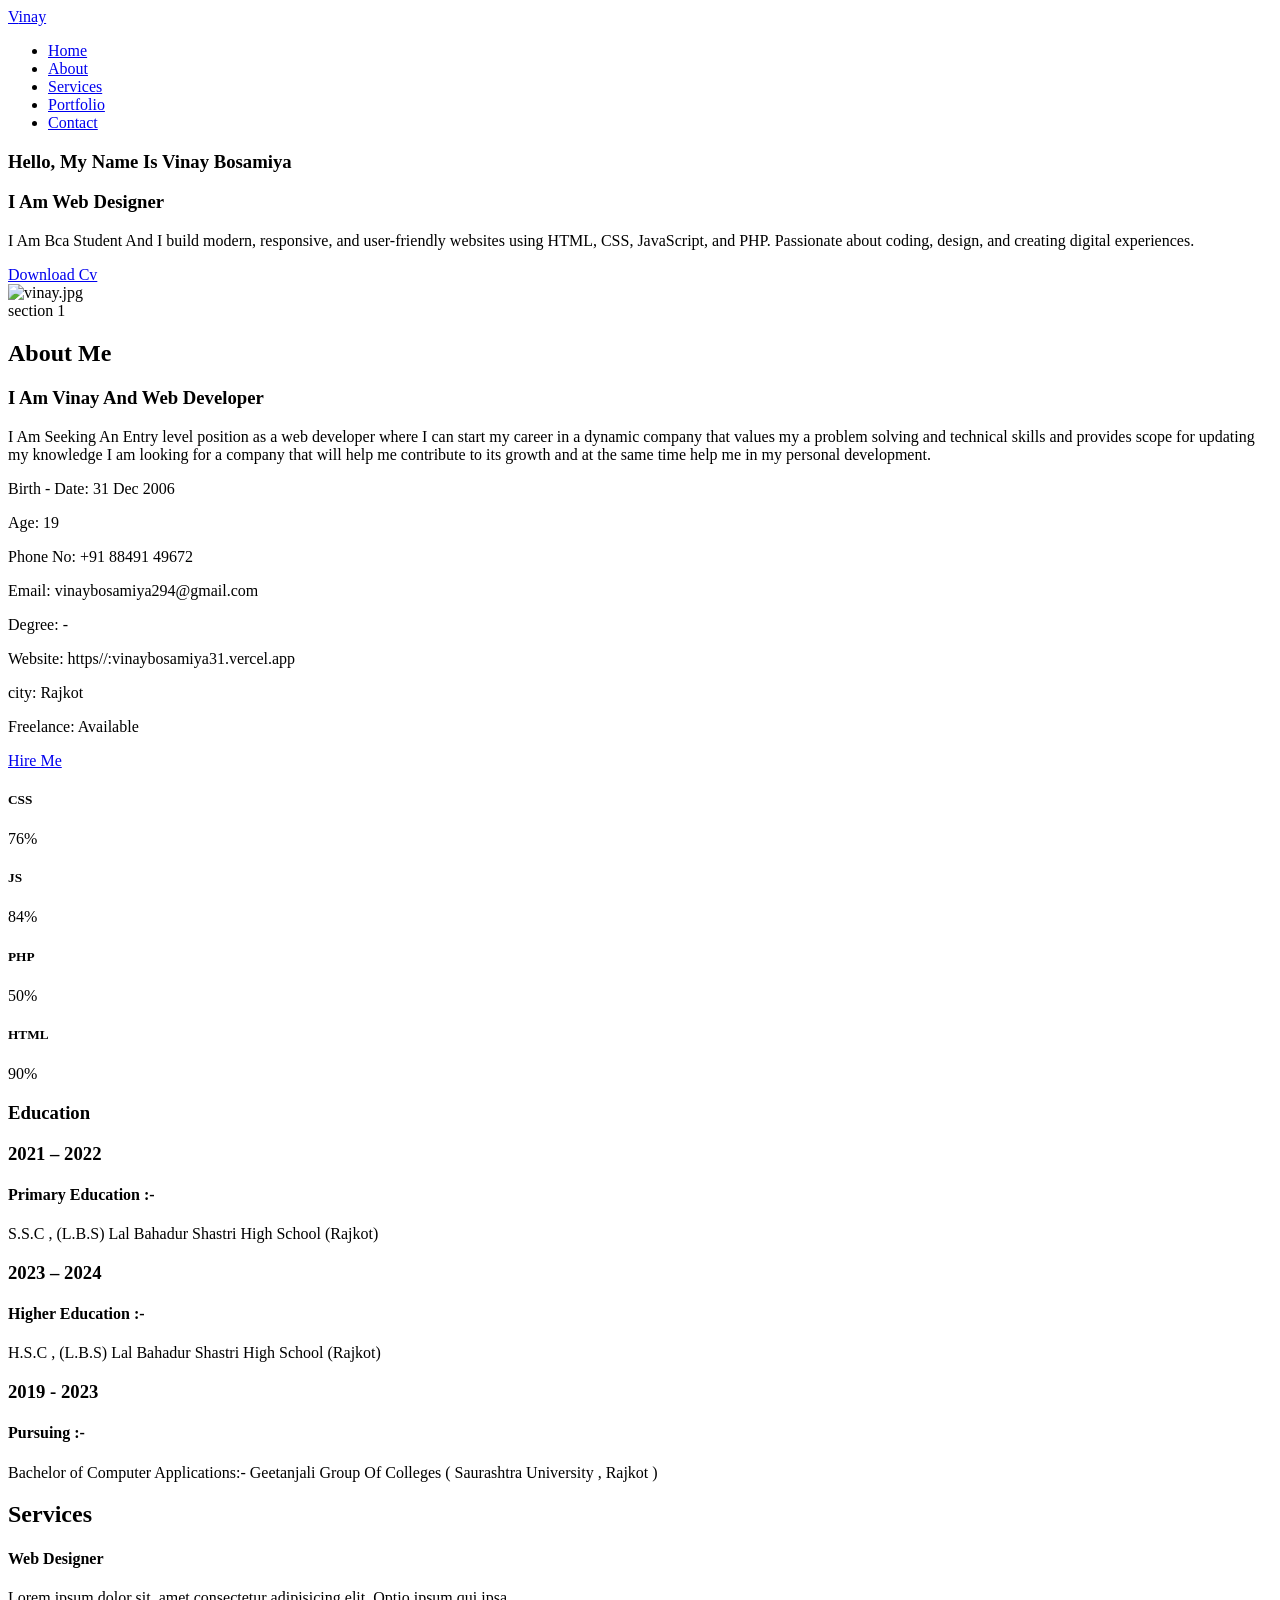
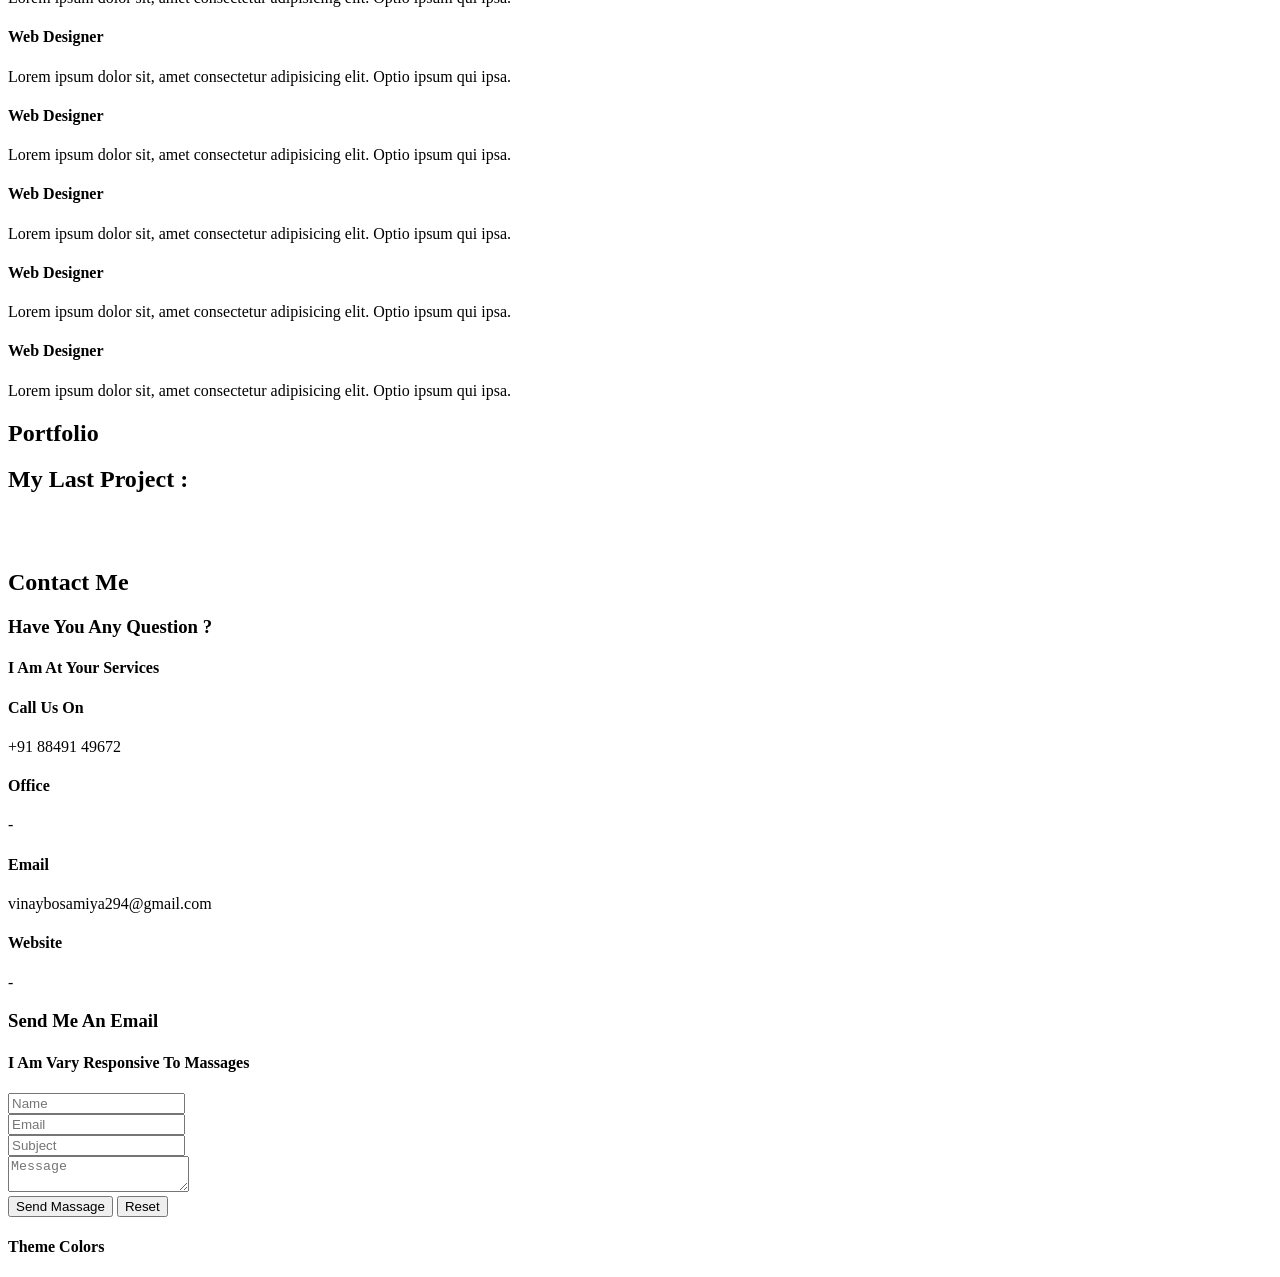
==== finish portfolio project/Final Portfolio By Vinay Bosamiya/Vinay-Bosamiya-PortfolioWebsite-2025/portfolio website project/index.html @ 3aa6d3ae "vinay portfolio website complete portfolio website project by vinay bosamiya" ====
<!DOCTYPE html>

<html lang="en">
  <head>
    <meta charset="UTF-8" />
    <meta name="viewport" content="width=device-width, initial-scale=1.0" />
    <title>Vinay Bosamiya - Portfolio</title>

    <!-- ========== Mail Script ========= -->

    <!-- <script type="text/javascript"
        src="https://cdn.jsdelivr.net/npm/@emailjs/browser@4/dist/email.min.js">
</script>
<script type="text/javascript">
   (function(){
      emailjs.init({
        publicKey: "KeSfBAZMuUv7fL0pe",
      });
   })();
</script> -->

    <!-- ====== skin css files ====== -->
    <link rel="icon" type="image/png" sizes="32x32" href="../photos/vinay.jpg">
    <link rel="apple-touch-icon" href="../photos/vinay.jpg">
    <link rel="stylesheet" href="../css/skin/color-1.css" />
    <link rel="stylesheet"href="https://cdnjs.cloudflare.com/ajax/libs/font-awesome/7.0.1/css/all.min.css"/>
<!-- ====== style.css files ====== -->
    <link rel="stylesheet" href="../css/sidebar.css" />
    <link rel="stylesheet" href="../css/home.css" />
    <link rel="stylesheet" href="../css/about.css" />
    <link rel="stylesheet" href="../css/services.css" />
    <link rel="stylesheet" href="../css/portfolio.css" />
    <link rel="stylesheet" href="../css/contectUs.css" />
    <!-- ====== Style Switcher ====== -->
    <link rel="stylesheet" href="../css/skin/color-1.css" class="alternate-style" title="color-1" disabled/>
    <link rel="stylesheet" href="../css/skin/color-2.css" class="alternate-style" title="color-2" disabled/>
    <link rel="stylesheet" href="../css/skin/color-3.css" class="alternate-style" title="color-3" disabled/>
    <link rel="stylesheet" href="../css/skin/color-4.css" class="alternate-style" title="color-4" disabled/>
    <link rel="stylesheet" href="../css/skin/color-5.css" class="alternate-style" title="color-5" disabled/>
    
    <link rel="stylesheet" href="../css/style-switcher.css" />
  </head>
<body>
    <!-- Main Container Start -->

    <div class="main-container">
      <!-- A-Side Start -->
      <div class="a-side">
        <div class="logo">
          <a href="#"><span>V</span>inay</a>
        </div>

        <div class="nav-toggler">
          <span></span>
        </div>

        <div class="nav">
          <ul>
            <li>
              <a href="#home" class="active"><i class="fa fa-home"></i>Home</a>
            </li>
            <li>
              <a href="#about"><i class="fa fa-user"></i>About</a>
            </li>
            <li>
              <a href="#services"><i class="fa fa-list"></i>Services</a>
            </li>
            <li>
              <a href="#portfolio"><i class="fa fa-briefcase"></i>Portfolio</a>
            </li>
            <li>
              <a href="#contact"><i class="fa fa-comments"></i>Contact</a>
            </li>
          </ul>
        </div>
      </div>
      <!-- A-Side End -->

      <!-- Main Content Start -->
      <div class="main-content">
        <!-- Home Section Start -->

        <section class="home active section" id="home">
          <div class="container">
            <div class="row">
              <div class="home-info padd-15">
                <h3 class="hello">
                  Hello, My Name Is <span class="name">Vinay Bosamiya</span>
                </h3>
                <h3 class="my-profession">
                  I Am <span class="typing">Web Designer</span>
                </h3>
                <p>I Am Bca Student And I build modern, responsive, and user-friendly websites using HTML, CSS, JavaScript, and PHP.
                  Passionate about coding, design, and creating digital experiences.</p>
                <!-- <a href="#contact" class="btn hire-me">Hire Me </a> -->
                <a href="vinay_bosamiya_2025_resume.pdf" class="btn " download="vinay_bosamiya_2025_resume.pdf">Download Cv </a>
              </div>
              <!-- <div class="home-img padd-15" style="padding-right:50px ;"> -->
              <div class="home-img padd-15">
                <img src="../photos/vinay.jpg" alt="vinay.jpg" />
              </div>
            </div>
          </div>
        </section>

        <!-- Home Section End -->

        <!-- About Section Start -->

        <section class="about section " id="about"> section 1
          <div class="container">
            <div class="row">
              <div class="section-title padd-15">
                <h2>About Me</h2>
              </div>
            </div>
            <div class="row">
              <div class="about-content padd-15">
                <div class="row">
                  <div class="about-text padd-15">
                    <h3>I Am Vinay And <span>Web Developer</span></h3>
                    <p>
                   
                      I Am Seeking An Entry level position as a web developer where I can start my career in a
dynamic company that values my a problem solving and technical skills and provides
scope for updating my knowledge I am looking for a company that will help me contribute
to its growth and at the same time help me in my personal development.
                    </p>
                  </div>
                </div>
                <div class="row">
                  <div class="personal-info padd-15">
                    <div class="row">
                      <div class="info-item padd-15">
                        <p>Birth - Date: <span>31 Dec 2006</span></p>
                      </div>
                      <div class="info-item padd-15">
                        <p>Age: <span>19</span></p>
                      </div>
                      <div class="info-item padd-15">
                        <p>Phone No: <span>+91 88491 49672</span></p>
                      </div>
                      <div class="info-item padd-15">
                        <p>Email: <span>vinaybosamiya294@gmail.com</span></p>
                        <p><span></span></p>
                      </div>
                      <div class="info-item padd-15">
                        <p>Degree: <span>-</span></p>
                      </div>
                      <div class="info-item padd-15">
                        <p>Website: <span>https//:vinaybosamiya31.vercel.app</span></p>
                        <p><span></span></p>
                      </div>
                      <div class="info-item padd-15">
                        <p>city: <span>Rajkot</span></p>
                      </div>
                      <div class="info-item padd-15">
                        <p>Freelance: <span>Available</span></p>
                      </div>
                    </div>
                    <div class="row">
                      <div class="buttons padd-15">
                        <!-- <a href="#" class="btn">Download Cv</a> -->
                        <a href="#contact" data-section-index="1" class="btn hire-me">Hire Me</a>
                      </div>
                    </div>
                  </div>
                  <div class="skills padd-15">
                    <div class="row">
                      <div class="skill-item padd-15">
                        <h5>CSS</h5>
                        <div class="progress">
                          <div class="progress-in" style="width: 76%"></div>
                          <div class="skill-percent">76%</div>
                        </div>
                      </div>

                      <div class="skill-item padd-15">
                        <h5>JS</h5>
                        <div class="progress">
                          <div class="progress-in" style="width: 84%"></div>
                          <div class="skill-percent">84%</div>
                        </div>
                      </div>

                      <div class="skill-item padd-15">
                        <h5>PHP</h5>
                        <div class="progress">
                          <div class="progress-in" style="width: 50%"></div>
                          <div class="skill-percent">50%</div>
                        </div>
                      </div>

                      <div class="skill-item padd-15">
                        <h5>HTML</h5>
                        <div class="progress">
                          <div class="progress-in" style="width: 90%"></div>
                          <div class="skill-percent">90%</div>
                        </div>
                      </div>
                    </div>
                  </div>
                </div>

                <div class="row">
                  <div class="education padd-15">
                    <h3 class="title">Education</h3>
                    <div class="row">
                      <div class="timeline-box padd-15">
                        <div class="timeline shadow-dark">
                          <!-- =========== timeline Items ===========  -->
                          <div class="timeline-item">
                            <div class="circle-dot"></div>
                            <h3 class="timeline-date">
                              <i class="fa fa-calendar"></i>  2021 – 2022
                            </h3>
                            <h4 class="timeline-title">
                              Primary Education :-
                            </h4>
                            <p class="timeline-text">
                             S.S.C , (L.B.S) Lal Bahadur Shastri High School (Rajkot)
                            </p>
                          </div>
                          <!-- =========== timeline Items ===========  -->
                          <div class="timeline-item">
                            <div class="circle-dot"></div>
                            <h3 class="timeline-date">
                              <i class="fa fa-calendar"></i> 2023 – 2024 
                            </h3>
                            <h4 class="timeline-title">
                              Higher Education :-
                            </h4>
                            <p class="timeline-text">
                               H.S.C , (L.B.S) Lal Bahadur Shastri High School (Rajkot)

                            </p>
                          </div>
                          <!-- =========== timeline Items ===========  -->
                          <div class="timeline-item">
                            <div class="circle-dot"></div>
                            <h3 class="timeline-date">
                              <i class="fa fa-calendar"></i> 2019 - 2023
                            </h3>
                            <h4 class="timeline-title">
                              Pursuing :-
                            </h4>
                            <p class="timeline-text">
                              Bachelor of Computer Applications:-
                              Geetanjali Group Of Colleges ( Saurashtra University , Rajkot )
                            </p>
                          </div>
                        </div>
                      </div>
                    </div>
                  </div>
                <!-- =============== start experience section ===============  -->
                  <!-- <div class="experience padd-15">
                    <h3 class="title">Experience</h3>
                    <div class="row">
                      <div class="timeline-box padd-15">
                        <div class="timeline shadow-dark"> -->
                          <!-- =========== timeline Items ===========  -->
                          <!-- <div class="timeline-item">
                            <div class="circle-dot"></div>
                            <h3 class="timeline-date">
                              <i class="fa fa-calendar"></i> 2019 - 2023
                            </h3>
                            <h4 class="timeline-title">
                              Master In Computer Science
                            </h4>
                            <p class="timeline-text">
                              Lorem ipsum dolor sit amet consectetur adipisicing
                              elit. Praesentium assumenda amet provident,
                              repudiandae est neque voluptatibus repellendus
                              inventore deleniti dolor? Odit laboriosam est
                              beatae earum?
                            </p>
                          </div> -->
                          <!-- =========== timeline Items ===========  -->
                          <!-- <div class="timeline-item">
                            <div class="circle-dot"></div>
                            <h3 class="timeline-date">
                              <i class="fa fa-calendar"></i> 2019 - 2023
                            </h3>
                            <h4 class="timeline-title">
                              Master In Computer Science
                            </h4>
                            <p class="timeline-text">
                              Lorem ipsum dolor sit amet consectetur adipisicing
                              elit. Praesentium assumenda amet provident,
                              repudiandae est neque voluptatibus repellendus
                              inventore deleniti dolor? Odit laboriosam est
                              beatae earum?
                            </p>
                          </div> -->
                          <!-- =========== timeline Items ===========  -->
                          <!-- <div class="timeline-item">
                            <div class="circle-dot"></div>
                            <h3 class="timeline-date">
                              <i class="fa fa-calendar"></i> 2019 - 2023
                            </h3>
                            <h4 class="timeline-title">
                              Master In Computer Science
                            </h4>
                            <p class="timeline-text">
                              Lorem ipsum dolor sit amet consectetur adipisicing
                              elit. Praesentium assumenda amet provident,
                              repudiandae est neque voluptatibus repellendus
                              inventore deleniti dolor? Odit laboriosam est
                              beatae earum?
                            </p>
                          </div> -->
                        <!-- =============== end experience section =============== -->
                        </div>
                      </div>
                    </div>
                  </div>
                 
                </div>
              </div>
            </div>
          </div>
        </section>
        <!-- About Section End -->

        <!-- Services Section Start -->

        <section class="service section " id="services">
          <div class="container">
            <div class="row">
              <div class="section-title padd-15">
                <h2>Services</h2>
              </div>
            </div>
            <div class="row">
              <!-- ================== Services Item Start ================== -->
              <!-- service item 1 -->
              <div class="service-item padd-15">
                <div class="service-item-inner">
                  <div class="icon">
                    <i class="fa fa-mobile-alt"></i>
                  </div>
                  <h4>Web Designer</h4>
                  <p>
                    Lorem ipsum dolor sit, amet consectetur adipisicing elit.
                    Optio ipsum qui ipsa.
                  </p>
                </div>
              </div>

              <!-- service item 2 -->
              <div class="service-item padd-15">
                <div class="service-item-inner">
                  <div class="icon">
                    <i class="fa fa-laptop-code"></i>
                  </div>
                  <h4>Web Designer</h4>
                  <p>
                    Lorem ipsum dolor sit, amet consectetur adipisicing elit.
                    Optio ipsum qui ipsa.
                  </p>
                </div>
              </div>

              <!-- Service item 3 -->
              <div class="service-item padd-15">
                <div class="service-item-inner">
                  <div class="icon">
                    <i class="fa fa-palette"></i>
                  </div>
                  <h4>Web Designer</h4>
                  <p>
                    Lorem ipsum dolor sit, amet consectetur adipisicing elit.
                    Optio ipsum qui ipsa.
                  </p>
                </div>
              </div>
              <!-- Service item 4 -->
              <div class="service-item padd-15">
                <div class="service-item-inner">
                  <div class="icon">
                    <i class="fa fa-code"></i>
                  </div>
                  <h4>Web Designer</h4>
                  <p>
                    Lorem ipsum dolor sit, amet consectetur adipisicing elit.
                    Optio ipsum qui ipsa.
                  </p>
                </div>
              </div>
              <!-- Service item 5 -->
              <div class="service-item padd-15">
                <div class="service-item-inner">
                  <div class="icon">
                    <i class="fa fa-search"></i>
                  </div>
                  <h4>Web Designer</h4>
                  <p>
                    Lorem ipsum dolor sit, amet consectetur adipisicing elit.
                    Optio ipsum qui ipsa.
                  </p>
                </div>
              </div>
              <!-- Service item 6 -->
              <div class="service-item padd-15">
                <div class="service-item-inner">
                  <div class="icon">
                    <i class="fa fa-bullhorn"></i>
                  </div>
                  <h4>Web Designer</h4>
                  <p>
                    Lorem ipsum dolor sit, amet consectetur adipisicing elit.
                    Optio ipsum qui ipsa.
                  </p>
                </div>
              </div>

              <!-- ================== Services Item End ================== -->
            </div>
          </div>
        </section>
        <!-- ==================  Services Section End ==================  -->

        <section class="portfolio section  " id="portfolio">
          <div class="container">
            <div class="row">
              <div class="section-title padd-15">
                <h2>Portfolio</h2>
              </div>
            </div>
            <div class="row">
              <div class="portfolio-heading padd-15">
                <h2>My Last Project :</h2>
              </div>
            </div>
            <div class="row">
              <!-- ================== Portfolio Items Start ================== -->

              <div class="portfolio-item padd-15">
                <div class="portfolio-item-inner shadow-dark">
                  <div class="portfolio-img">
                    <img
                      src="../photos/Screenshot 2025-08-10 153217.jpg"
                      alt=""
                    />
                  </div>
                </div>
              </div>
              <!-- ================== Portfolio Items End ================== -->

              <!-- ================== Portfolio Items Start ================== -->

              <div class="portfolio-item padd-15">
                <div class="portfolio-item-inner shadow-dark">
                  <div class="portfolio-img">
                    <a href="https://todo-list-31.vercel.app/">
                      <img src="../photos/project1.jpg" alt="" />
                    </a>
                  </div>
                </div>
              </div>
              <!-- ================== Portfolio Items End ================== -->
 
            </div>
          </div>
        </section>
        <!-- ================== Portfolio Section End ================== -->

        <!-- ================== Contect Section Start ================== -->
        <section class="contact section" id="contact" >
          <div class="container">
            <div class="row">
              <div class="section-title padd-15">
                <h2>Contact Me</h2>
              </div>
            </div>
            <h3 class="contact-title padd-15 ">Have You Any Question ?</h3>
            <h4 class="contact-sub-title padd-15 ">I Am At Your Services</h4>
            <div class="row">

              <!-- ====== contact info items start ====== -->
              <div class="contact-info-item">
                <div class="icon"><i class="fa fa-phone"> </i></div>
                <h4>Call Us On</h4>
                <p>+91 88491 49672</p>
              </div>
              <!-- ====== contact info items end ====== -->

               <!-- ====== contact info items start ====== -->
               <div class="contact-info-item padd-15">
                <div class="icon"><i class="fa fa-map-marker-alt "> </i></div>
                <h4>Office</h4>
                <p>-</p>
              </div>
              <!-- ====== contact info items end ====== -->

               <!-- ====== contact info items start ====== -->
               <div class="contact-info-item padd-15">
                <div class="icon"><i class="fa fa-envelope"> </i></div>
                <h4>Email</h4>
                <p>vinaybosamiya294@gmail.com</p>
              </div>
              <!-- ====== contact info items end ====== -->

               <!-- ====== contact info items start ====== -->
               <div class="contact-info-item padd-15">
                <div class="icon"><i class="fa fa-globe-europe"> </i></div>
                <h4>Website</h4>
                <p>-</p>
              </div>
              <!-- ====== contact info items end ====== -->
            </div>


            <h3 class="contact-title padd-15">Send Me An Email</h3>
            <h4 class="contact-sub-title padd-15">I Am Vary Responsive To Massages</h4>

            <!-- ====== Contact Form Start====== -->
            <!-- <form action="javascript:sendMails()" method="POST"> -->
              <!-- <form onsubmit="sendMail(); return false;"> -->
              <form action="https://formsubmit.co/bosamiyavinay80@gmail.com" method="POST">
              <div class="row">
                <div class="contact-form padd-15">
                  <div class="row">

                    <div class="form-item col-6 padd-15">
                      <div class="form-group">
                        <input name="Name" type="text" id="name" class="form-control" placeholder="Name">
                           
                      </div>
                    </div>
                  

                    <div class="form-item col-6 padd-15">
                      <div class="form-group">
                        <input name="Email" type="email" id="email" class="form-control" placeholder="Email">
                      </div>
                    </div>
                  </div>

                  <div class="row">
                    <div class="form-item col-12 padd-15">
                      <div class="form-group">
                        <input name="Subject" type="text" id="subject" class="form-control" placeholder="Subject">
                      </div>
                    </div>
                  </div>
                  
                  <div class="row">
                    <div class="form-item col-12 padd-15">
                      <div class="form-group">
                      <textarea name="Message" class="form-control" placeholder="Message" id="message"></textarea>
                        
                      <input type="hidden" name="_captcha" value="false">
                      <input type="hidden" name="_template" value="table">
                         <input type="hidden" name="_cc" value="your-email@example.com">
                        <input type="hidden" name="_subject" value="New submission!">
                         <input type="hidden" name="_autoresponse" value="Thank you for your message!">
                       
                          <div id="formMessage" style="margin-top:10px; font-weight:bold; display:none;"></div>
                      </div>
                    </div>
                  </div>
                  
                  <div class="row">
                    <div class="form-item col-12 padd-15">
                        
                      <button class="btn" type="submit">Send Massage</button>
                      <!-- <button class="btn" type="button" onclick="sendMail()">Send Massage</button> -->
                      <button class="btn" type="reset">Reset</button>
                    </div>
                  </div>

                </div>
              </div>
            </form>

            <!-- ====== Contact Form End====== -->

          </div>
        </section>
        <!-- ================== Contect Section End ================== -->
      </div>
      <!-- Main Content End -->
    </div>
    <!-- Main Container End -->

    <!-- ====== style switcher Start ====== -->

    <div class="style-switcher ">
      <div class="style-switcher-toggler s-icon">
        <i class="fas fa-cog fa-spin"></i>
      </div>
      <div class="day-night s-icon">
        <i class="fa-jelly fa-regular  "></i>
      </div>
       
      <h4>Theme Colors</h4>
      <div class="colors">
        <span class="color-1" onclick="setActiveStyle('color-1')"></span>
        <span class="color-2" onclick="setActiveStyle('color-2')"></span>
        <span class="color-3" onclick="setActiveStyle('color-3')"></span>
        <span class="color-4" onclick="setActiveStyle('color-4')"></span>
        <span class="color-5" onclick="setActiveStyle('color-5')"></span>
      </div>
    </div>
    

    <!-- ====== style switcher End ====== -->
    <!-- javascript file -->
    <script src="https://cdnjs.cloudflare.com/ajax/libs/typed.js/2.1.0/typed.umd.js" integrity="sha512-+2pW8xXU/rNr7VS+H62aqapfRpqFwnSQh9ap6THjsm41AxgA0MhFRtfrABS+Lx2KHJn82UOrnBKhjZOXpom2LQ==" crossorigin="anonymous" referrerpolicy="no-referrer"></script>
    <script src="../js/script.js"></script>
    <script src="../js/style-switcher.js"></script>
    
    <!-- <script src="../portfolio website project/js/jquery-3.7.1.min.js"></script> -->
    <!-- <script src="https://smtpjs.com/v3/smtp.js"></script> -->
    <!-- <script src="https://smtpjs.com/v3/smtp.js"></script> -->
<!-- <script src="https://code.jquery.com/jquery-3.6.0.min.js"></script>

<script>
function sendMails() {
    var name = $('#name').val();
    var email = $('#email').val();
    var subject = $('#subject').val();
    var message = $('#message').val();

    var Body = `Name: ${name}<br>Email: ${email}<br>Subject: ${subject}<br>Message: ${message}`;

    Email.send({
        Host: "smtp.gmail.com",
        Username: "vinayakbosamiya69@gmail.com",
        Password: "password",  // ⚠️ Plain password is unsafe
        To: 'bosamiyavinay80@gmail.com',
        From: "vinayakbosamiya69@gmail.com",
        Subject: "New Mail On Contact Form: From " + name,
        Body: Body
    }).then(function(message) {
        if (message === 'OK') {
            alert('Thanks for sending an email!');
        } else {
            console.error(message);
            alert('There is an error now.');
        }
    });
}
</script> -->

    <!-- Place this below your message textarea in the form -->
    
<script>
    document.addEventListener('DOMContentLoaded', function() {
        const form = document.querySelector('form[action="https://formsubmit.co/bosamiyavinay80@gmail.com"]');
        const formMessage = document.getElementById('formMessage');
    
        function showMessage(message, type) {
            const colors = {
                success: { light: '#d1fae5', dark: '#065f46', textLight: '#065f46', textDark: '#d1fae5' },
                error: { light: '#fee2e2', dark: '#991b1b', textLight: '#991b1b', textDark: '#fee2e2' }
            };
            const isDark = window.matchMedia('(prefers-color-scheme: dark)').matches;
            const bgColor = isDark ? colors[type].dark : colors[type].light;
            const textColor = isDark ? colors[type].textDark : colors[type].textLight;
    
            formMessage.style.backgroundColor = bgColor;
            formMessage.style.color = textColor;
            formMessage.style.padding = '10px';
            formMessage.style.borderRadius = '5px';
            formMessage.style.fontWeight = 'bold';
            formMessage.style.display = 'block';
            formMessage.innerText = message;
    
            setTimeout(() => { formMessage.style.display = 'none'; }, 5000);
        }
    
        form.addEventListener('submit', function(e) {
            e.preventDefault();
            const formData = new FormData(form);
    
            fetch('https://formsubmit.co/ajax/bosamiyavinay80@gmail.com', {
                method: 'POST',
                body: formData
            })
            .then(response => response.text()) // use text() instead of json()
            .then(data => {
                showMessage("Email sent successfully!", "success");
                form.reset();
            })
            .catch(err => {
                showMessage("Error sending email.", "error");
                console.error(err);
            });
        });
    });
    </script>

    
</body>
</html>
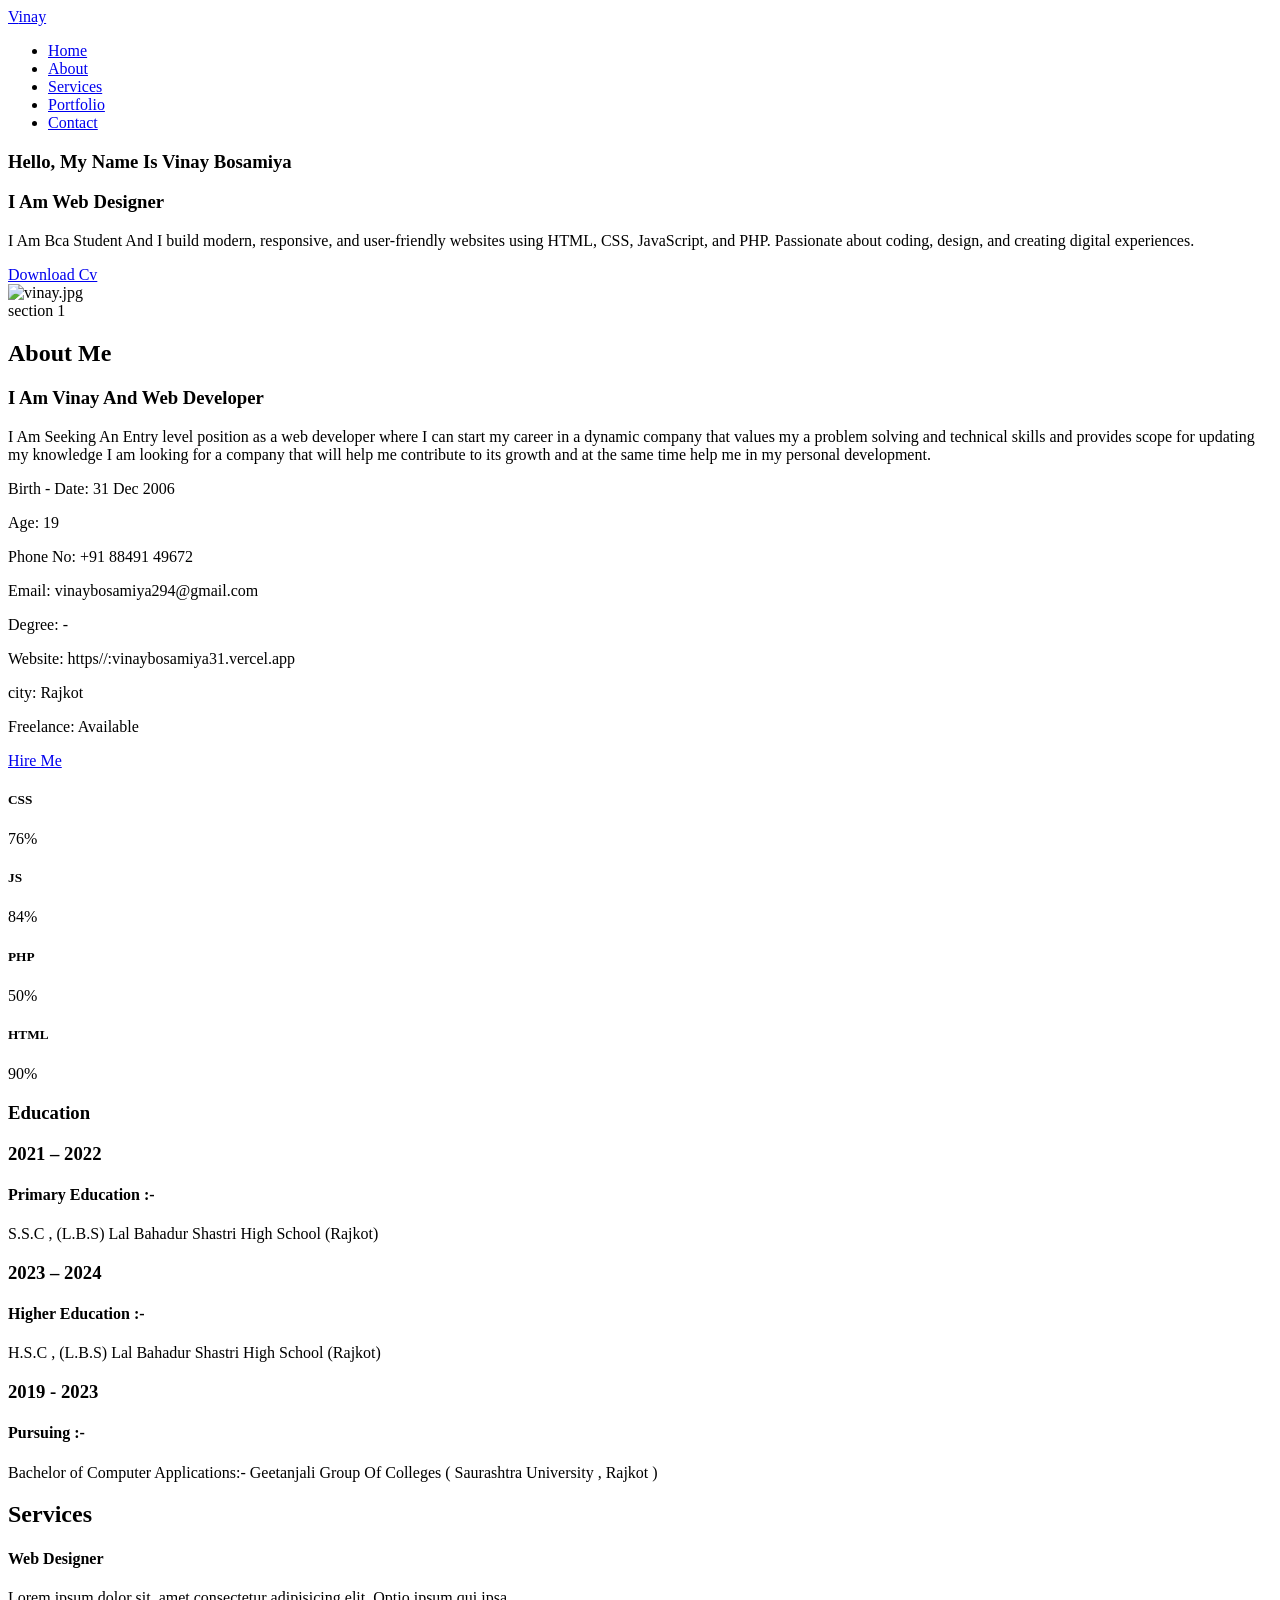
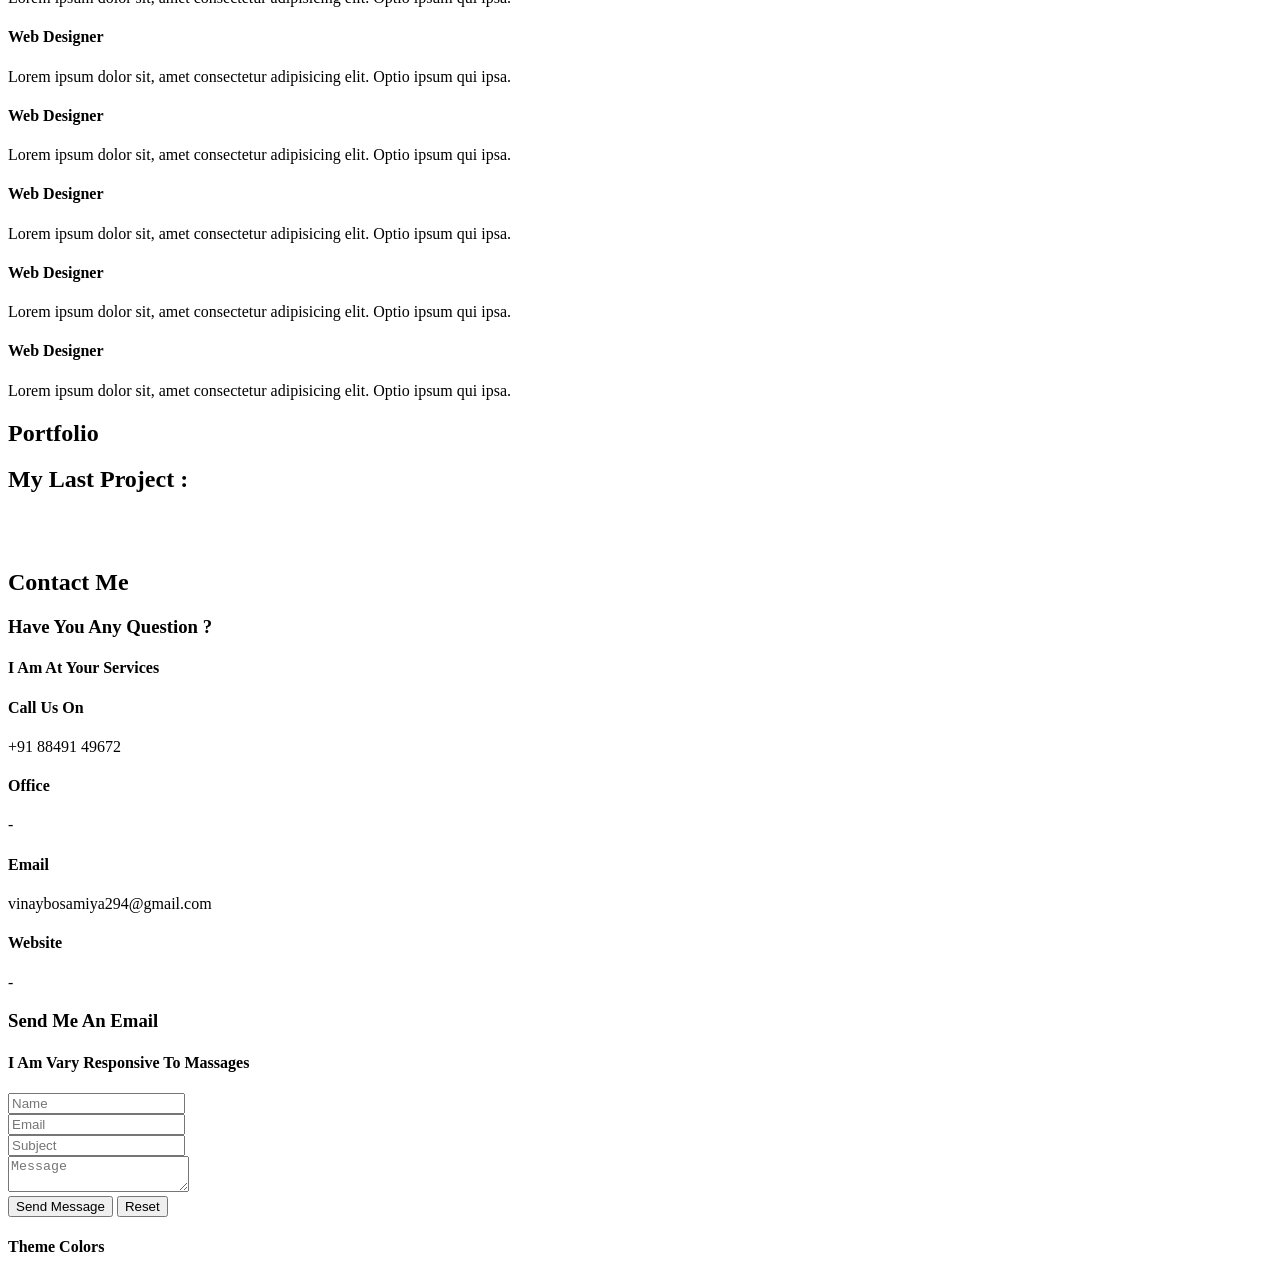
==== commit 2b7ab878: "Add files via upload" ====
--- a/finish portfolio project/Final Portfolio By Vinay Bosamiya/Vinay-Bosamiya-PortfolioWebsite-2025/portfolio website project/index.html
+++ b/finish portfolio project/Final Portfolio By Vinay Bosamiya/Vinay-Bosamiya-PortfolioWebsite-2025/portfolio website project/index.html
@@ -518,7 +518,7 @@
             <!-- ====== Contact Form Start====== -->
             <!-- <form action="javascript:sendMails()" method="POST"> -->
               <!-- <form onsubmit="sendMail(); return false;"> -->
-              <form action="https://formsubmit.co/bosamiyavinay80@gmail.com" method="POST">
+                <form id="contactForm" action="https://formsubmit.co/bosamiyavinay80@gmail.com" method="POST"  >
               <div class="row">
                 <div class="contact-form padd-15">
                   <div class="row">
@@ -526,7 +526,7 @@
                     <div class="form-item col-6 padd-15">
                       <div class="form-group">
                         <input name="Name" type="text" id="name" class="form-control" placeholder="Name">
-                           
+                        <div class="field-error" id="err-name" ></div>
                       </div>
                     </div>
                   
@@ -534,6 +534,7 @@
                     <div class="form-item col-6 padd-15">
                       <div class="form-group">
                         <input name="Email" type="email" id="email" class="form-control" placeholder="Email">
+                        <div class="field-error" id="err-email" ></div>
                       </div>
                     </div>
                   </div>
@@ -542,6 +543,7 @@
                     <div class="form-item col-12 padd-15">
                       <div class="form-group">
                         <input name="Subject" type="text" id="subject" class="form-control" placeholder="Subject">
+                        <div class="field-error" id="err-subject" ></div>
                       </div>
                     </div>
                   </div>
@@ -550,6 +552,7 @@
                     <div class="form-item col-12 padd-15">
                       <div class="form-group">
                       <textarea name="Message" class="form-control" placeholder="Message" id="message"></textarea>
+                      <div class="field-error" id="err-message" ></div>
                         
                       <input type="hidden" name="_captcha" value="false">
                       <input type="hidden" name="_template" value="table">
@@ -565,9 +568,10 @@
                   <div class="row">
                     <div class="form-item col-12 padd-15">
                         
-                      <button class="btn" type="submit">Send Massage</button>
+                      <button id="submitBtn" class="btn" type="submit">Send Message</button>
                       <!-- <button class="btn" type="button" onclick="sendMail()">Send Massage</button> -->
-                      <button class="btn" type="reset">Reset</button>
+                      <button class="btn" type="reset" id="resetBtn">Reset</button>
+                      
                     </div>
                   </div>
 
@@ -646,54 +650,73 @@
 </script> -->
 
     <!-- Place this below your message textarea in the form -->
-    
-<script>
-    document.addEventListener('DOMContentLoaded', function() {
-        const form = document.querySelector('form[action="https://formsubmit.co/bosamiyavinay80@gmail.com"]');
-        const formMessage = document.getElementById('formMessage');
-    
-        function showMessage(message, type) {
-            const colors = {
-                success: { light: '#d1fae5', dark: '#065f46', textLight: '#065f46', textDark: '#d1fae5' },
-                error: { light: '#fee2e2', dark: '#991b1b', textLight: '#991b1b', textDark: '#fee2e2' }
-            };
-            const isDark = window.matchMedia('(prefers-color-scheme: dark)').matches;
-            const bgColor = isDark ? colors[type].dark : colors[type].light;
-            const textColor = isDark ? colors[type].textDark : colors[type].textLight;
-    
-            formMessage.style.backgroundColor = bgColor;
-            formMessage.style.color = textColor;
-            formMessage.style.padding = '10px';
-            formMessage.style.borderRadius = '5px';
-            formMessage.style.fontWeight = 'bold';
-            formMessage.style.display = 'block';
-            formMessage.innerText = message;
-    
-            setTimeout(() => { formMessage.style.display = 'none'; }, 5000);
+    <script>
+      (function() {
+        const form = document.getElementById('contactForm');
+        const submitBtn = document.getElementById('submitBtn');
+        const msg = document.getElementById('formMessage');
+        const emailPattern = /^[^\s@]+@[^\s@]+\.[^\s@]{2,}$/;
+      
+        function showError(id, text) {
+          const el = document.getElementById(id);
+          el.textContent = text;
+          el.style.display = text ? 'block' : 'none';
         }
-    
+      
+        function validate() {
+          const name = form.name.value.trim();
+          const email = form.email.value.trim();
+          const subject = form.subject.value.trim();
+          const message = form.message.value.trim();
+      
+          showError('err-name', '');
+          showError('err-email', '');
+          showError('err-subject', '');
+          showError('err-message', '');
+      
+          if (!name) return showError('err-name', 'Please enter your name.'), false;
+          if (!email) return showError('err-email', 'Please enter your email.'), false;
+          if (!emailPattern.test(email)) return showError('err-email', 'Invalid email.'), false;
+          if (!subject) return showError('err-subject', 'Please enter subject.'), false;
+          if (!message) return showError('err-message', 'Please enter message.'), false;
+          return true;
+        }
+      
         form.addEventListener('submit', function(e) {
-            e.preventDefault();
-            const formData = new FormData(form);
-    
-            fetch('https://formsubmit.co/ajax/bosamiyavinay80@gmail.com', {
-                method: 'POST',
-                body: formData
-            })
-            .then(response => response.text()) // use text() instead of json()
-            .then(data => {
-                showMessage("Email sent successfully!", "success");
-                form.reset();
-            })
-            .catch(err => {
-                showMessage("Error sending email.", "error");
-                console.error(err);
-            });
+          e.preventDefault();
+      
+          if (!validate()) return;
+      
+          msg.style.display = 'block';
+          msg.style.color = 'orange';
+          msg.textContent = 'Sending...';
+          submitBtn.disabled = true;
+      
+          // create hidden iframe to prevent redirect
+          const iframe = document.createElement('iframe');
+          iframe.name = 'hidden_iframe';
+          iframe.style.display = 'none';
+          document.body.appendChild(iframe);
+      
+          form.target = 'hidden_iframe';
+      
+          iframe.onload = () => {
+            msg.style.color = 'green';
+            msg.textContent = '✅ Message sent successfully!';
+            submitBtn.disabled = false;
+            form.reset();
+            setTimeout(() => { msg.style.display = 'none'; }, 4000);
+            iframe.remove();
+          };
+      
+          form.submit(); // real FormSubmit send (keeps styled email)
         });
-    });
-    </script>
-
-    
+      })();
+      </script>
+      
+
+     
+  
 </body>
 </html>
 
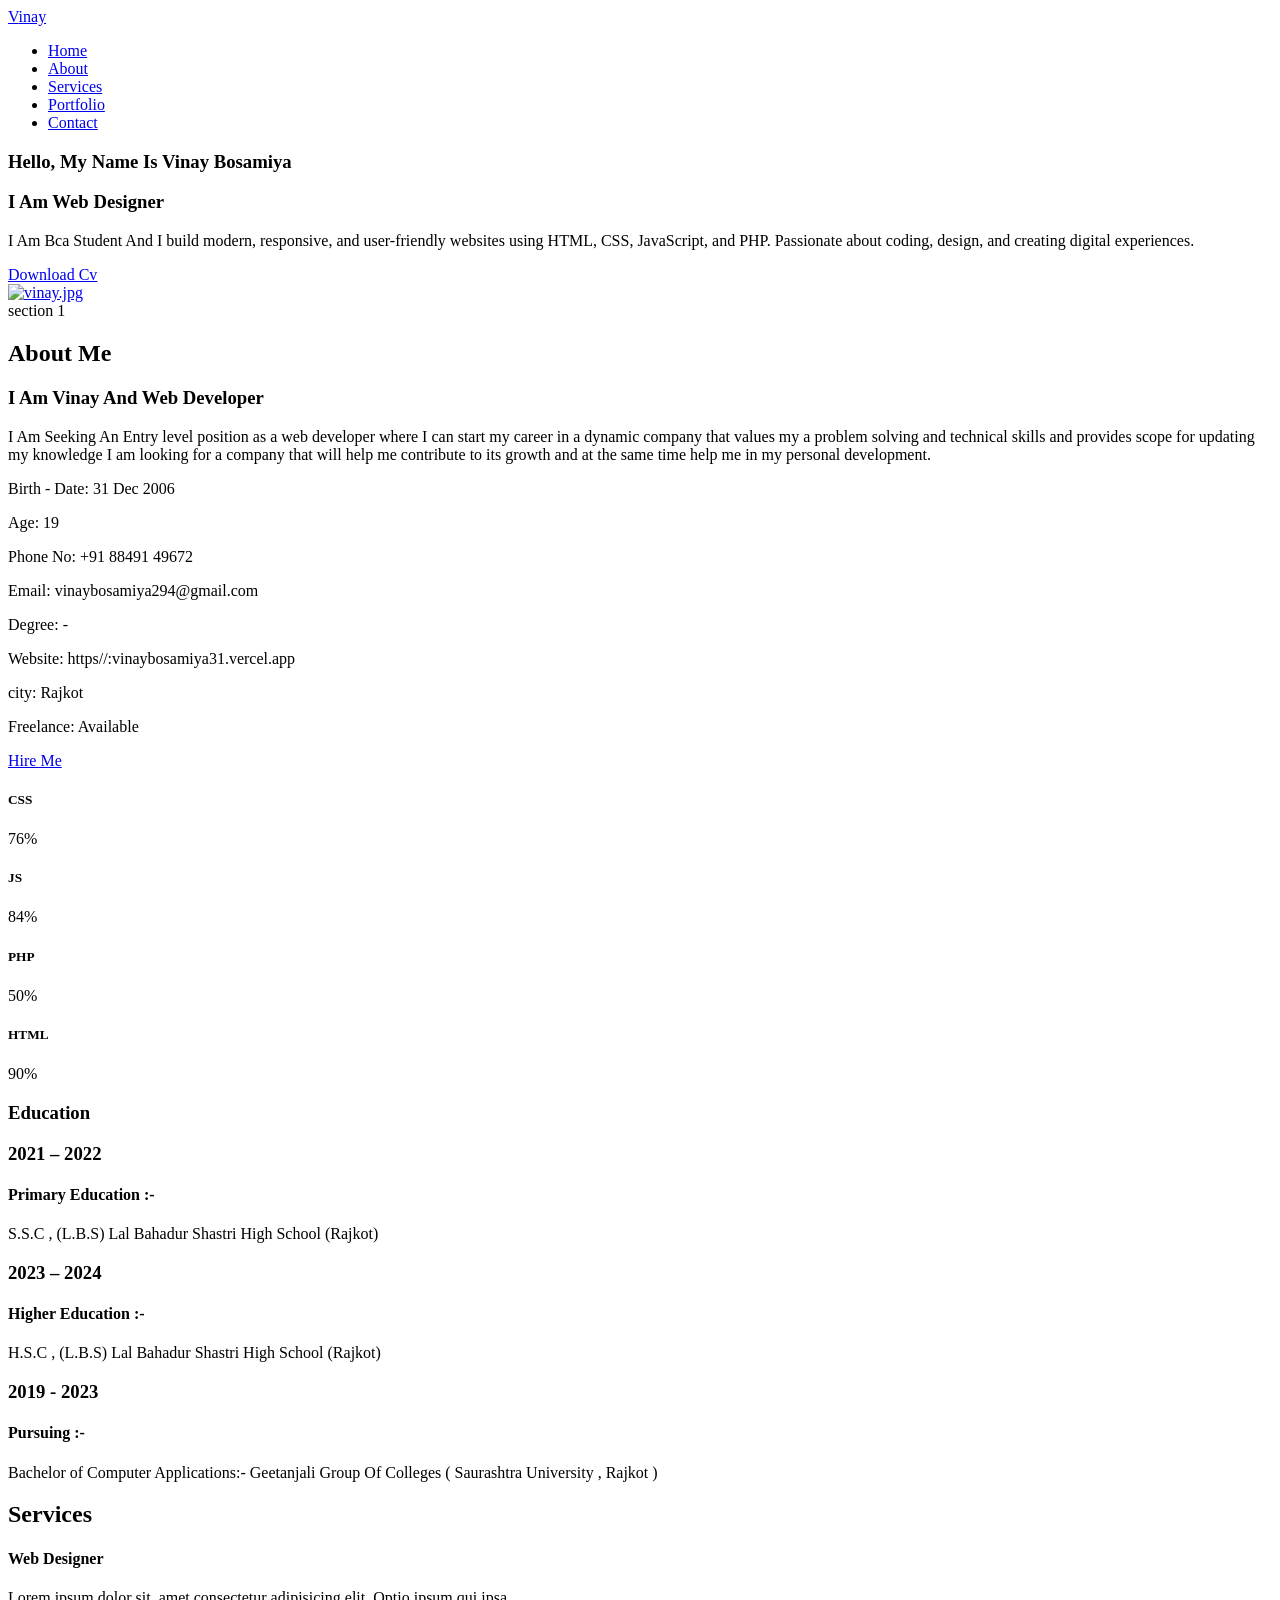
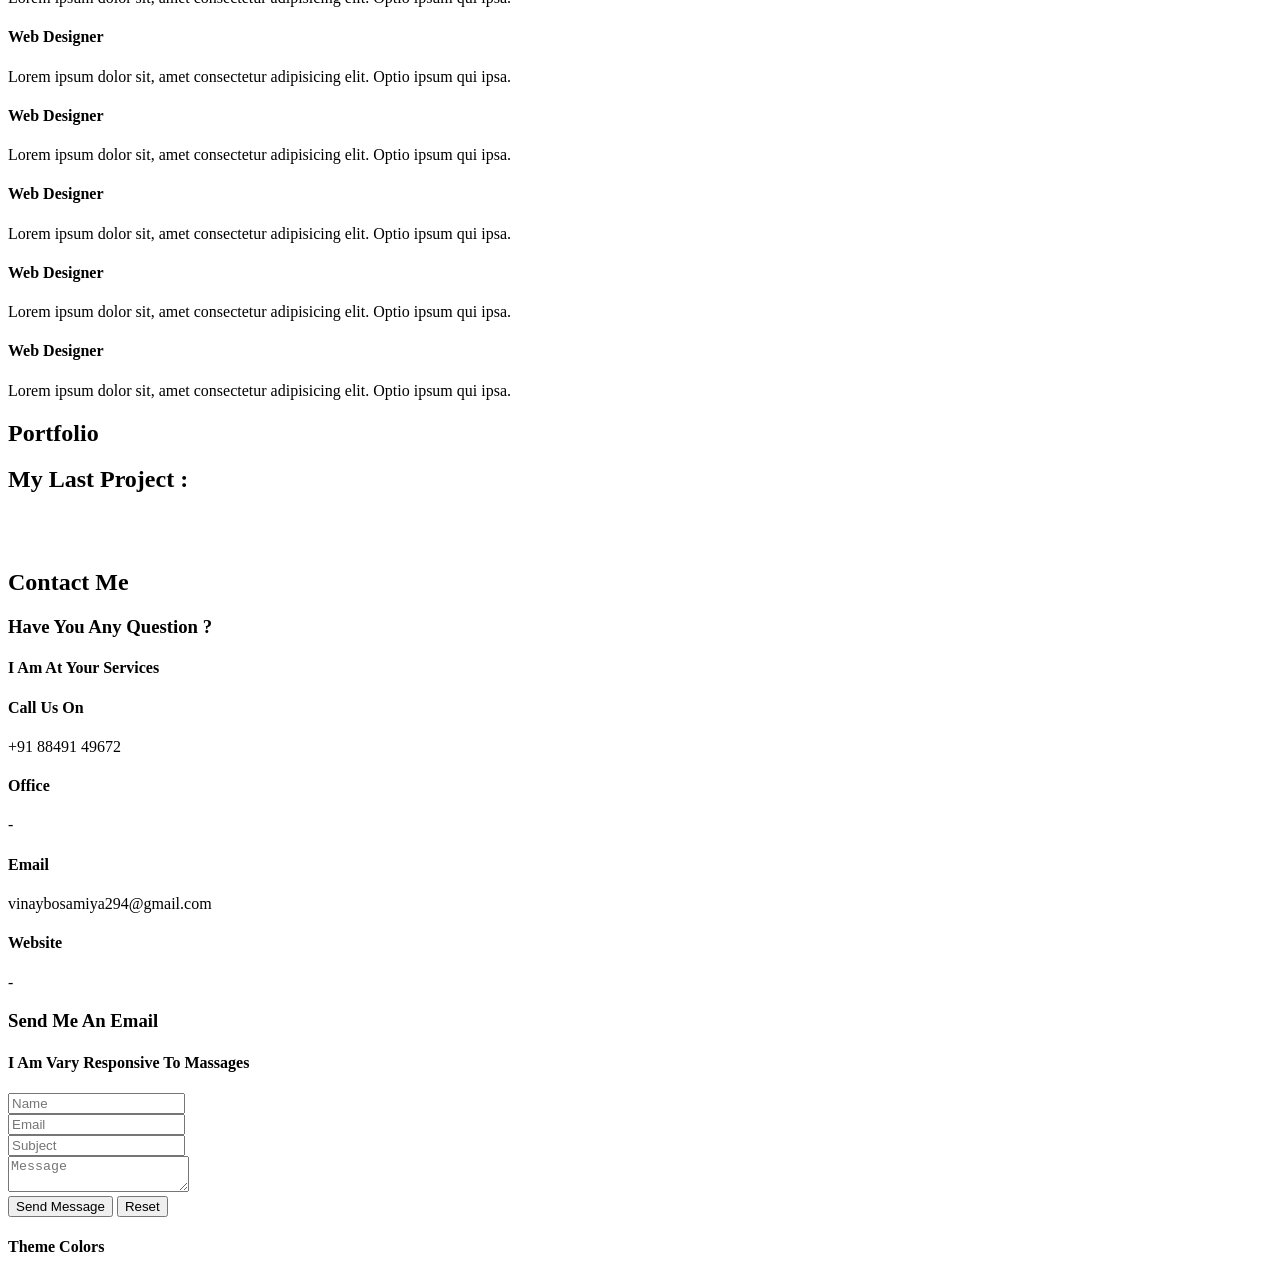
==== commit ec6a5a01: "Update index.html" ====
--- a/finish portfolio project/Final Portfolio By Vinay Bosamiya/Vinay-Bosamiya-PortfolioWebsite-2025/portfolio website project/index.html
+++ b/finish portfolio project/Final Portfolio By Vinay Bosamiya/Vinay-Bosamiya-PortfolioWebsite-2025/portfolio website project/index.html
@@ -96,9 +96,15 @@
                 <a href="vinay_bosamiya_2025_resume.pdf" class="btn " download="vinay_bosamiya_2025_resume.pdf">Download Cv </a>
               </div>
               <!-- <div class="home-img padd-15" style="padding-right:50px ;"> -->
-              <div class="home-img padd-15">
+              <!-- <div class="home-img padd-15">
                 <img src="../photos/vinay.jpg" alt="vinay.jpg" />
-              </div>
+              </div> -->
+               <div class="home-img padd-15">
+                <a href="file.html" target="_blank">
+                  <img src="../photos/vinay.jpg" alt="vinay.jpg" />
+                </a>
+              </div>
+              
             </div>
           </div>
         </section>
@@ -723,3 +729,4 @@
 
 
 
+
